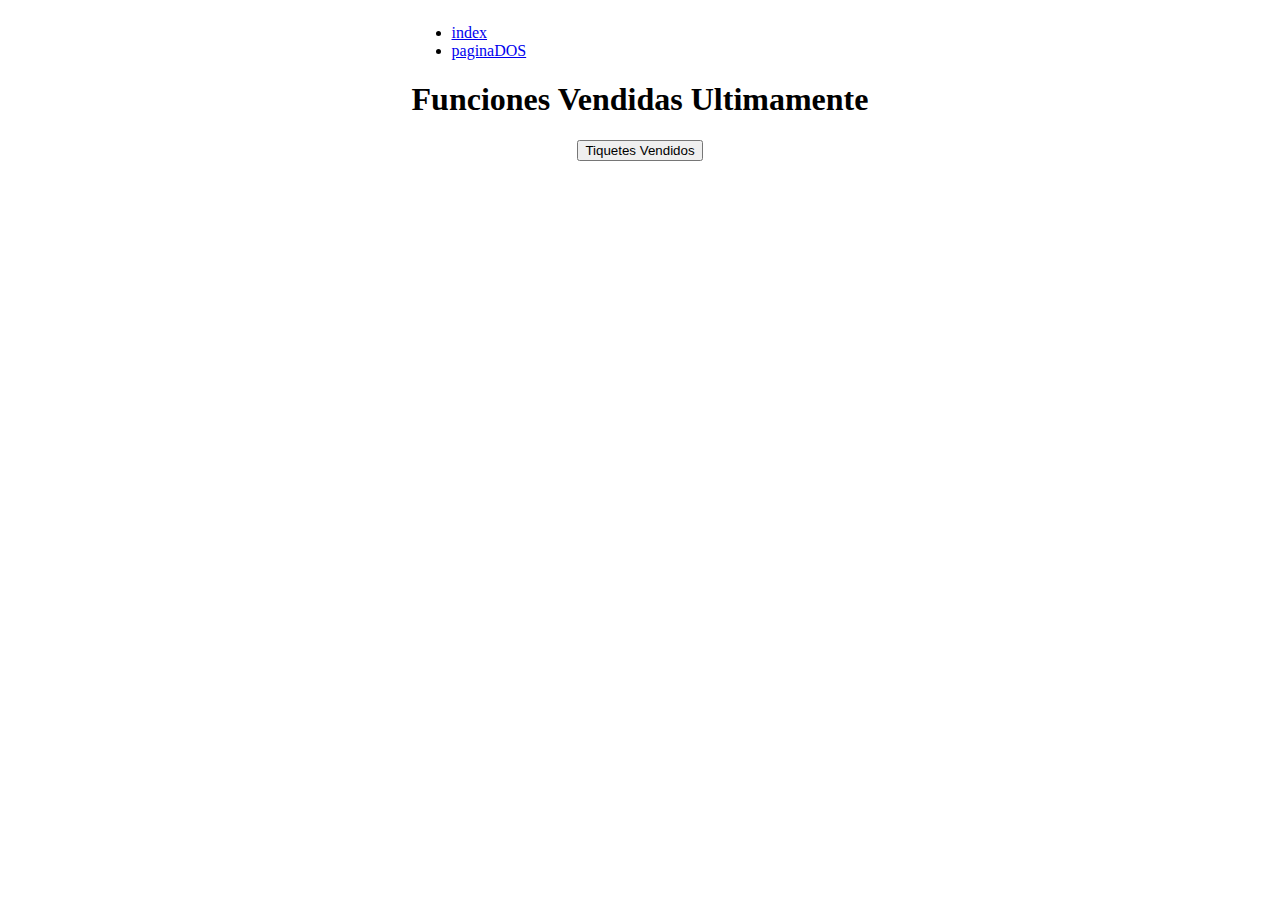
==== paginas/paginados.html @ 1fffebd6 "agregando el localstorage" ====
<!DOCTYPE html>
<html lang="en">
<head>
    <meta charset="UTF-8">
    <meta http-equiv="X-UA-Compatible" content="IE=edge">
    <meta name="viewport" content="width=device-width, initial-scale=1.0">
    <link href="https://cdn.jsdelivr.net/npm/bootstrap@5.2.0/dist/css/bootstrap.min.css" rel="stylesheet" integrity="sha384-gH2yIJqKdNHPEq0n4Mqa/HGKIhSkIHeL5AyhkYV8i59U5AR6csBvApHHNl/vI1Bx" crossorigin="anonymous">
    <link rel="stylesheet" href="/styles.css">
    <title>TIQUETERA</title>
</head>
<body>
    <header>
        <header>
            <ul>
                <li><a href="/index.html">index</a></li>
                <li><a href="./paginados.html">paginaDOS</a></li>
            </ul>
        </header>
        <h1>
            Funciones Vendidas Ultimamente
        </h1>
    </header>
    <div>
        <button id="BotonVentas">Tiquetes Vendidos</button>
        <div id="divVentas" class="row"></div>
    </div>




    <script src="/script.js"></script>
</body>
</html>
---- styles.css ----
body{
    background-color: white;
    color: black;
    transition: 1s ease;
    display: flex;
    flex-direction: column;
    align-items: center;
    justify-content: center;
}

.darkmode{
    background-color: black;
    color: white;
    transition: 1s ease;
}
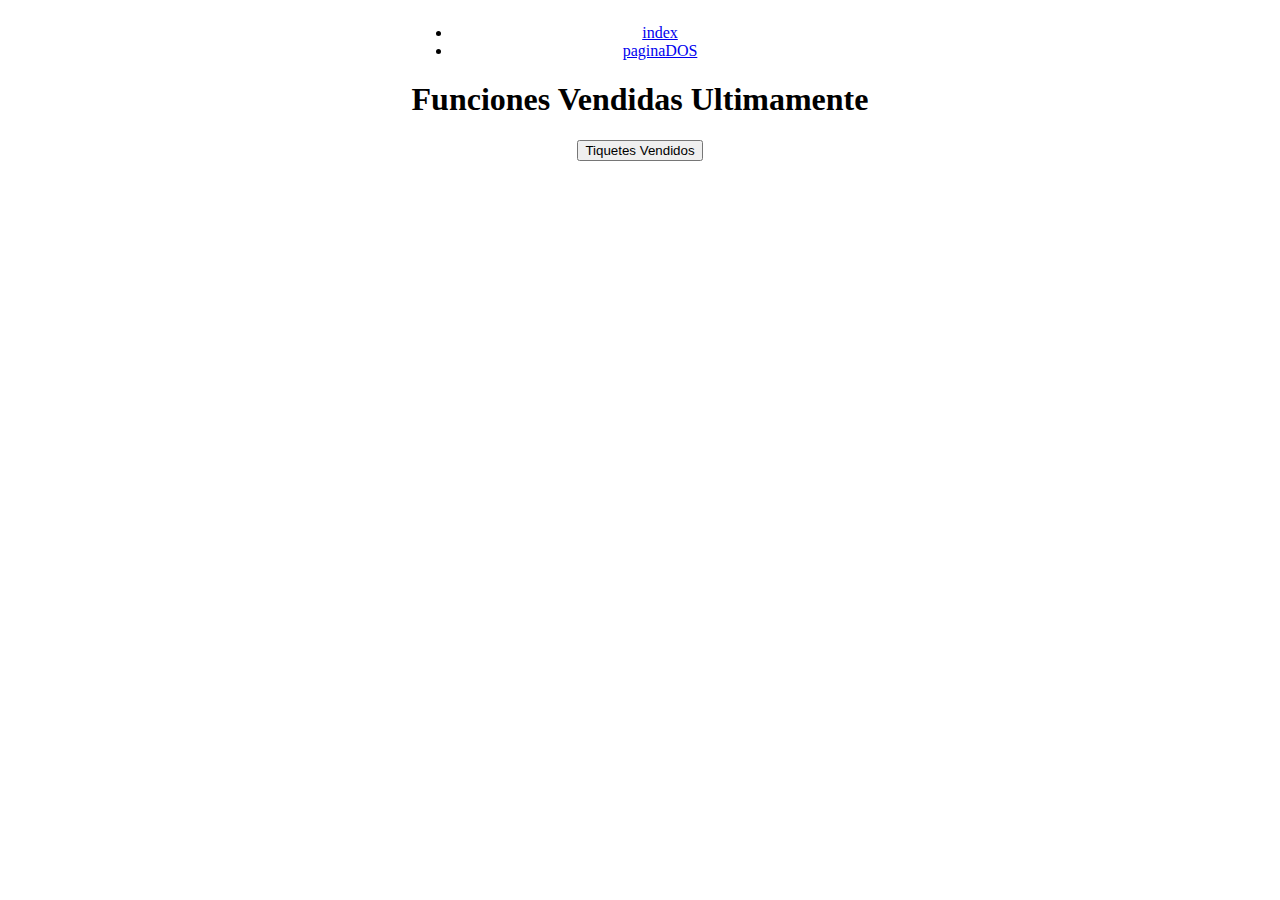
==== commit cf68693e: "agregando ticketes del local visualmente" ====
--- a/paginas/paginados.html
+++ b/paginas/paginados.html
@@ -5,14 +5,14 @@
     <meta http-equiv="X-UA-Compatible" content="IE=edge">
     <meta name="viewport" content="width=device-width, initial-scale=1.0">
     <link href="https://cdn.jsdelivr.net/npm/bootstrap@5.2.0/dist/css/bootstrap.min.css" rel="stylesheet" integrity="sha384-gH2yIJqKdNHPEq0n4Mqa/HGKIhSkIHeL5AyhkYV8i59U5AR6csBvApHHNl/vI1Bx" crossorigin="anonymous">
-    <link rel="stylesheet" href="/styles.css">
+    <link rel="stylesheet" href="../styles.css">
     <title>TIQUETERA</title>
 </head>
 <body>
     <header>
         <header>
             <ul>
-                <li><a href="/index.html">index</a></li>
+                <li><a href="../index.html">index</a></li>
                 <li><a href="./paginados.html">paginaDOS</a></li>
             </ul>
         </header>
@@ -21,13 +21,13 @@
         </h1>
     </header>
     <div>
-        <button id="BotonVentas">Tiquetes Vendidos</button>
+        <button id="botonVentas">Tiquetes Vendidos</button>
         <div id="divVentas" class="row"></div>
     </div>
 
 
 
 
-    <script src="/script.js"></script>
+    <script src="../script.js"></script>
 </body>
 </html>--- a/styles.css
+++ b/styles.css
@@ -6,6 +6,7 @@
     flex-direction: column;
     align-items: center;
     justify-content: center;
+    text-align: center;
 }
 
 .darkmode{
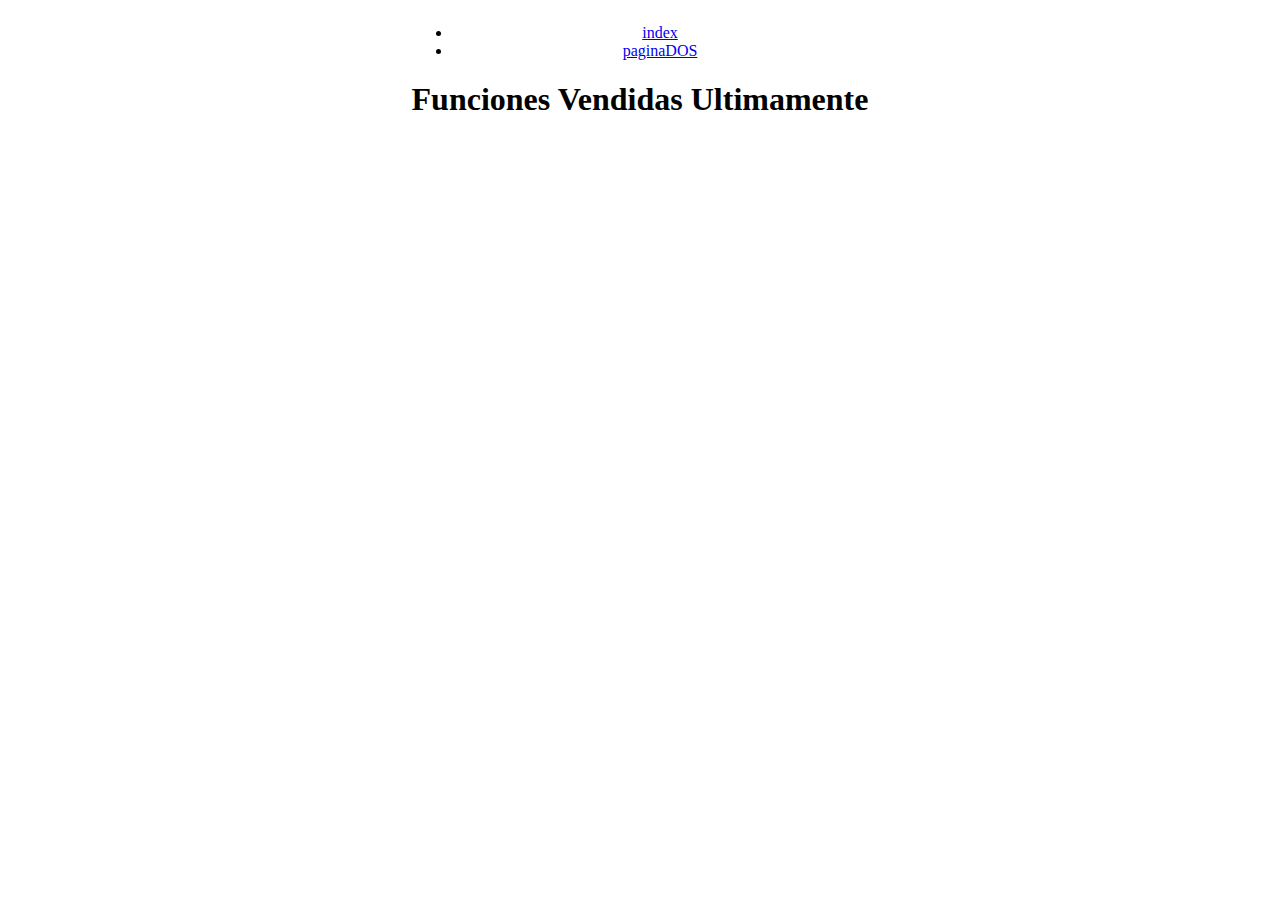
==== commit ee327662: "mostrando ticket guardados en el localstorage" ====
--- a/paginas/paginados.html
+++ b/paginas/paginados.html
@@ -20,10 +20,7 @@
             Funciones Vendidas Ultimamente
         </h1>
     </header>
-    <div>
-        <button id="botonVentas">Tiquetes Vendidos</button>
-        <div id="divVentas" class="row"></div>
-    </div>
+
 
 
 
